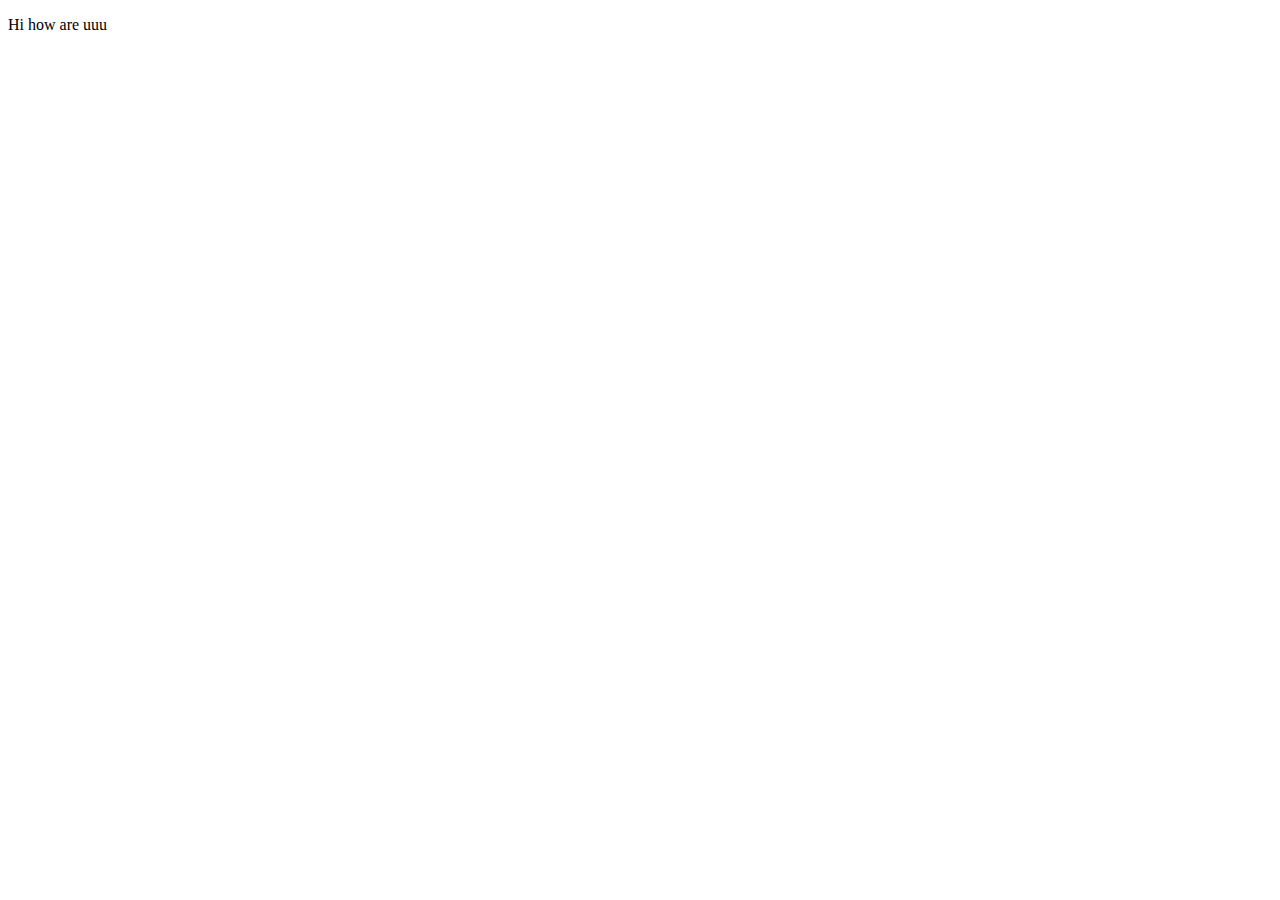
==== about.html @ 20109192 "create about.html in about branch" ====
<!DOCTYPE html>
<html lang="en">
<head>
    <meta charset="UTF-8">
    <meta name="viewport" content="width=device-width, initial-scale=1.0">
    <title>Document</title>
</head>
<body>
    <p>Hi how are uuu</p>
</body>
</html>
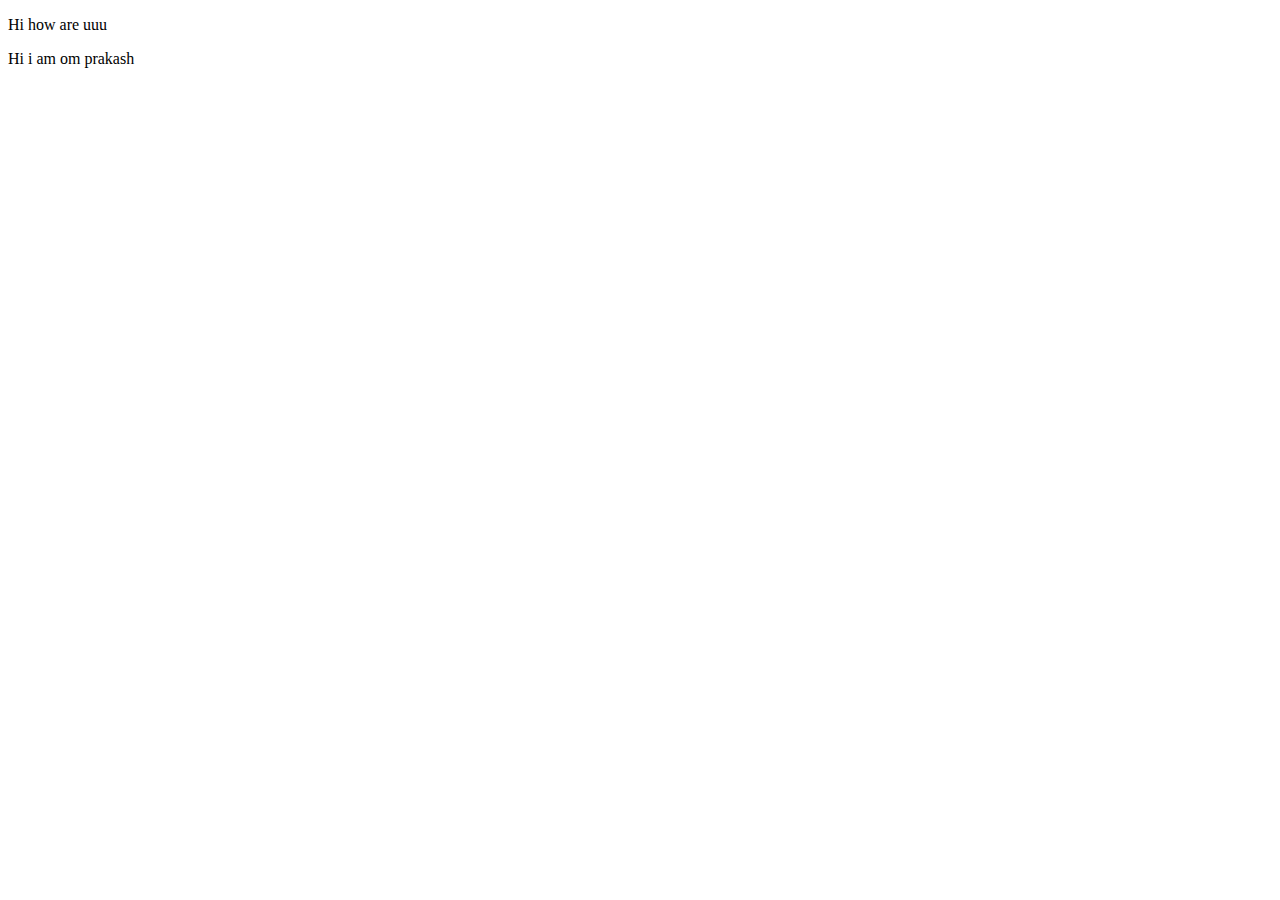
==== commit 211b93bb: "add pargarph to about.html in about branch" ====
--- a/about.html
+++ b/about.html
@@ -7,5 +7,6 @@
 </head>
 <body>
     <p>Hi how are uuu</p>
+    <p>Hi i am om prakash</p>
 </body>
 </html>